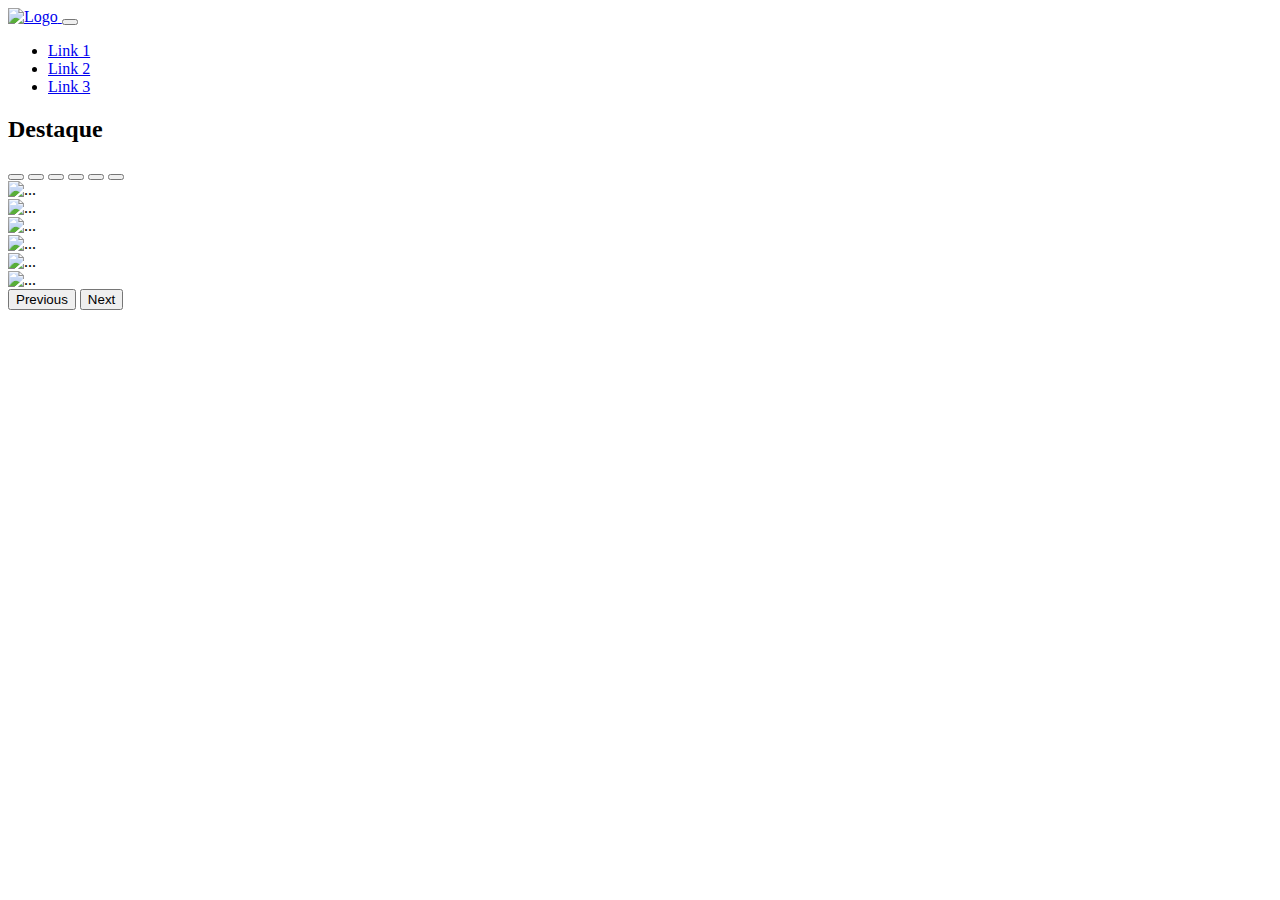
==== index.html @ 87aadf75 "first commit" ====
<!doctype html>
<html lang="en">
  <head>
    <meta charset="utf-8">
    <meta name="viewport" content="width=device-width, initial-scale=1">
    <title>Portal do Dan</title>
    <link rel="icon" type="image/x-icon" href="https://res.cloudinary.com/dognkye6x/image/upload/v1649345919/profiles_rg7v7k.svg">
    <link href="https://cdn.jsdelivr.net/npm/bootstrap@5.3.2/dist/css/bootstrap.min.css" rel="stylesheet" integrity="sha384-T3c6CoIi6uLrA9TneNEoa7RxnatzjcDSCmG1MXxSR1GAsXEV/Dwwykc2MPK8M2HN" crossorigin="anonymous">
  </head>
  <body>
    <!-- Navbar -->
    <nav class="navbar navbar-expand-lg navbar-light bg-light p-3">

      <a class="navbar-brand" href="#">
        <img src="https://res.cloudinary.com/dognkye6x/image/upload/v1649345919/profiles_rg7v7k.svg" alt="Logo" height="50">
      </a>

        <!-- Navbar Toggler Button (for mobile) -->
        <button class="navbar-toggler" type="button" data-toggle="collapse" data-target="#navbarNav" aria-controls="navbarNav" aria-expanded="false" aria-label="Toggle navigation">
            <span class="navbar-toggler-icon"></span>
        </button>

        <!-- Navbar Links -->
        <div class="collapse navbar-collapse justify-content-end" id="navbarNav">
            <ul class="navbar-nav">
                <li class="nav-item">
                    <a class="nav-link" href="#">Link 1</a>
                </li>
                <li class="nav-item">
                    <a class="nav-link" href="#">Link 2</a>
                </li>
                <li class="nav-item">
                    <a class="nav-link" href="#">Link 3</a>
                </li>
            </ul>
        </div>
    </nav>

    <main class="container">
      <h2 class="text-secondary m-3">Destaque</h2>
      <section class="d-flex justify-content-center align-items-center flex-column p-4 bg-light rounded">
        <div class="w-75">
          <div id="carouselExampleIndicators" class="carousel slide">
            <div class="carousel-indicators">
              <button type="button" data-bs-target="#carouselExampleIndicators" data-bs-slide-to="0" class="active" aria-current="true" aria-label="Slide 1"></button>
              <button type="button" data-bs-target="#carouselExampleIndicators" data-bs-slide-to="1" aria-label="Slide 2"></button>
              <button type="button" data-bs-target="#carouselExampleIndicators" data-bs-slide-to="2" aria-label="Slide 3"></button>
              <button type="button" data-bs-target="#carouselExampleIndicators" data-bs-slide-to="3" aria-label="Slide 4"></button>
              <button type="button" data-bs-target="#carouselExampleIndicators" data-bs-slide-to="4" aria-label="Slide 5"></button>
              <button type="button" data-bs-target="#carouselExampleIndicators" data-bs-slide-to="5" aria-label="Slide 6"></button>
            </div>
            <div class="carousel-inner">
              <div class="carousel-item active">
                <img src="https://res.cloudinary.com/dognkye6x/image/upload/v1695386211/IMG_4847_zomx8h.jpg" class="rounded d-block w-100" alt="...">
              </div>
              <div class="carousel-item">
                <img src="https://res.cloudinary.com/dognkye6x/image/upload/v1691336468/_MG_4958_qtyhx0.jpg" class="rounded d-block w-100" alt="...">
              </div>
              <div class="carousel-item">
                <img src="https://res.cloudinary.com/dognkye6x/image/upload/v1695386675/IMG_5243_bh2zxk.jpg" class="rounded d-block w-100" alt="...">
              </div>
              <div class="carousel-item">
                <img src="https://res.cloudinary.com/dognkye6x/image/upload/v1695386148/oaks-shore-33_s1fykx.jpg" class="rounded d-block w-100" alt="...">
              </div>
              <div class="carousel-item">
                <img src="https://res.cloudinary.com/dognkye6x/image/upload/v1691336422/B2B054D1-FFDE-461D-966D-A0AADE49932C_ms8yfv.jpg" class="rounded d-block w-100" alt="...">
              </div>
              <div class="carousel-item">
                <img src="https://res.cloudinary.com/dognkye6x/image/upload/v1695386672/IMG_5260_kdyrca.jpg" class="rounded d-block w-100" alt="...">
              </div>
            </div>
            <button class="carousel-control-prev" type="button" data-bs-target="#carouselExampleIndicators" data-bs-slide="prev">
              <span class="carousel-control-prev-icon" aria-hidden="true"></span>
              <span class="visually-hidden">Previous</span>
            </button>
            <button class="carousel-control-next" type="button" data-bs-target="#carouselExampleIndicators" data-bs-slide="next">
              <span class="carousel-control-next-icon" aria-hidden="true"></span>
              <span class="visually-hidden">Next</span>
            </button>
          </div>
        </div>
      </section>
    </main>


    <script src="https://cdn.jsdelivr.net/npm/bootstrap@5.3.2/dist/js/bootstrap.bundle.min.js" integrity="sha384-C6RzsynM9kWDrMNeT87bh95OGNyZPhcTNXj1NW7RuBCsyN/o0jlpcV8Qyq46cDfL" crossorigin="anonymous"></script>  
  </body>
</html>
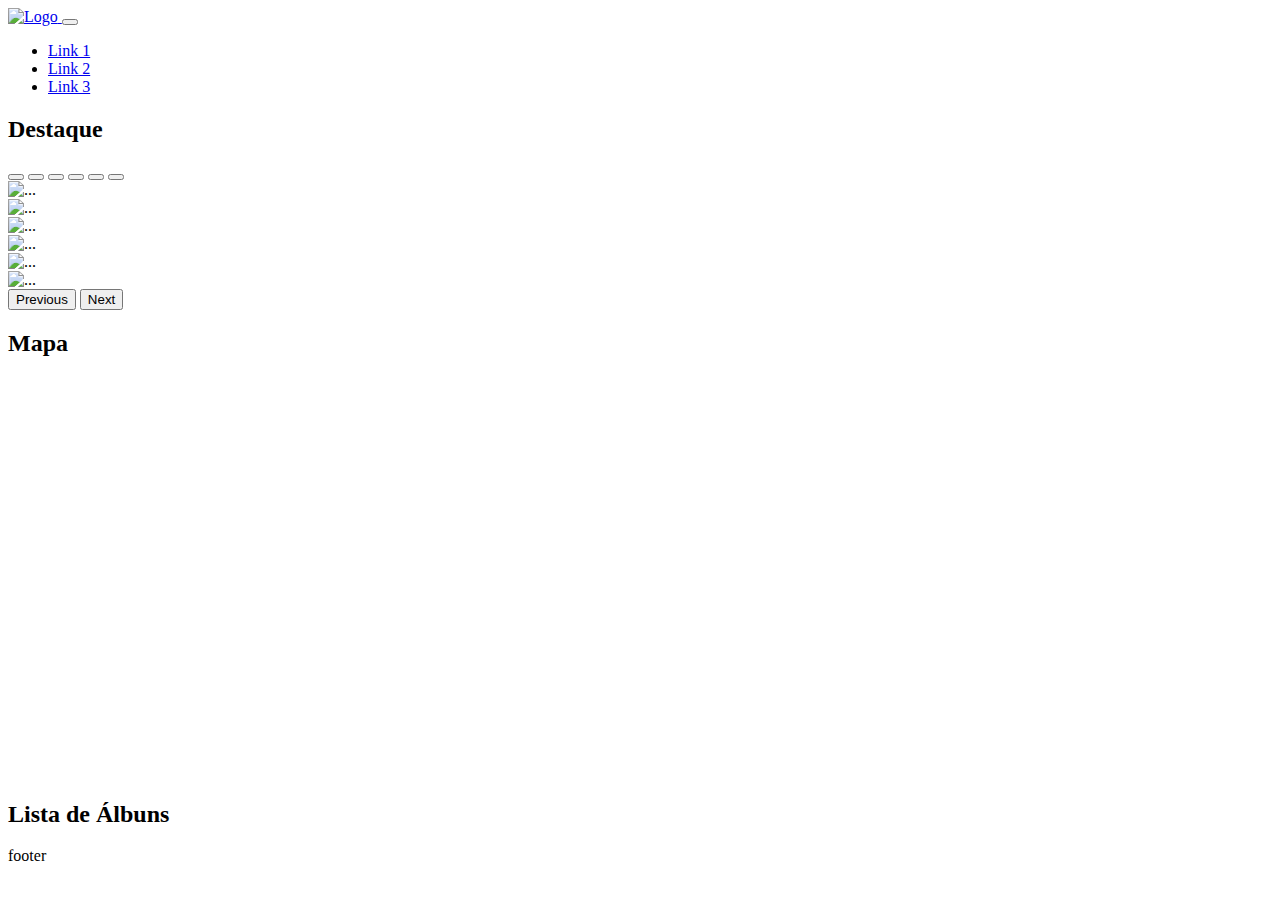
==== commit 0e00832d: "saving progress" ====
--- a/index.html
+++ b/index.html
@@ -4,6 +4,7 @@
     <meta charset="utf-8">
     <meta name="viewport" content="width=device-width, initial-scale=1">
     <title>Portal do Dan</title>
+    <link rel="stylesheet" type="text/css" href="styles.css">
     <link rel="icon" type="image/x-icon" href="https://res.cloudinary.com/dognkye6x/image/upload/v1649345919/profiles_rg7v7k.svg">
     <link href="https://cdn.jsdelivr.net/npm/bootstrap@5.3.2/dist/css/bootstrap.min.css" rel="stylesheet" integrity="sha384-T3c6CoIi6uLrA9TneNEoa7RxnatzjcDSCmG1MXxSR1GAsXEV/Dwwykc2MPK8M2HN" crossorigin="anonymous">
   </head>
@@ -36,52 +37,69 @@
         </div>
     </nav>
 
-    <main class="container">
+    <main class="">
       <h2 class="text-secondary m-3">Destaque</h2>
-      <section class="d-flex justify-content-center align-items-center flex-column p-4 bg-light rounded">
-        <div class="w-75">
-          <div id="carouselExampleIndicators" class="carousel slide">
-            <div class="carousel-indicators">
-              <button type="button" data-bs-target="#carouselExampleIndicators" data-bs-slide-to="0" class="active" aria-current="true" aria-label="Slide 1"></button>
-              <button type="button" data-bs-target="#carouselExampleIndicators" data-bs-slide-to="1" aria-label="Slide 2"></button>
-              <button type="button" data-bs-target="#carouselExampleIndicators" data-bs-slide-to="2" aria-label="Slide 3"></button>
-              <button type="button" data-bs-target="#carouselExampleIndicators" data-bs-slide-to="3" aria-label="Slide 4"></button>
-              <button type="button" data-bs-target="#carouselExampleIndicators" data-bs-slide-to="4" aria-label="Slide 5"></button>
-              <button type="button" data-bs-target="#carouselExampleIndicators" data-bs-slide-to="5" aria-label="Slide 6"></button>
+      <div class="border-bottom border-secondary linha mx-auto"></div>
+
+      <div class="container p-3">
+        <section class="d-flex justify-content-center align-items-center flex-column p-4 bg-light rounded">
+          <div class="w-75">
+            <div id="carouselExampleIndicators" class="carousel slide">
+              <div class="carousel-indicators">
+                <button type="button" data-bs-target="#carouselExampleIndicators" data-bs-slide-to="0" class="active" aria-current="true" aria-label="Slide 1"></button>
+                <button type="button" data-bs-target="#carouselExampleIndicators" data-bs-slide-to="1" aria-label="Slide 2"></button>
+                <button type="button" data-bs-target="#carouselExampleIndicators" data-bs-slide-to="2" aria-label="Slide 3"></button>
+                <button type="button" data-bs-target="#carouselExampleIndicators" data-bs-slide-to="3" aria-label="Slide 4"></button>
+                <button type="button" data-bs-target="#carouselExampleIndicators" data-bs-slide-to="4" aria-label="Slide 5"></button>
+                <button type="button" data-bs-target="#carouselExampleIndicators" data-bs-slide-to="5" aria-label="Slide 6"></button>
+              </div>
+              <div class="carousel-inner">
+                <div class="carousel-item active">
+                  <img src="https://res.cloudinary.com/dognkye6x/image/upload/v1695386211/IMG_4847_zomx8h.jpg" class="rounded d-block w-100" alt="...">
+                </div>
+                <div class="carousel-item">
+                  <img src="https://res.cloudinary.com/dognkye6x/image/upload/v1691336468/_MG_4958_qtyhx0.jpg" class="rounded d-block w-100" alt="...">
+                </div>
+                <div class="carousel-item">
+                  <img src="https://res.cloudinary.com/dognkye6x/image/upload/v1695386675/IMG_5243_bh2zxk.jpg" class="rounded d-block w-100" alt="...">
+                </div>
+                <div class="carousel-item">
+                  <img src="https://res.cloudinary.com/dognkye6x/image/upload/v1695386148/oaks-shore-33_s1fykx.jpg" class="rounded d-block w-100" alt="...">
+                </div>
+                <div class="carousel-item">
+                  <img src="https://res.cloudinary.com/dognkye6x/image/upload/v1691336422/B2B054D1-FFDE-461D-966D-A0AADE49932C_ms8yfv.jpg" class="rounded d-block w-100" alt="...">
+                </div>
+                <div class="carousel-item">
+                  <img src="https://res.cloudinary.com/dognkye6x/image/upload/v1695386672/IMG_5260_kdyrca.jpg" class="rounded d-block w-100" alt="...">
+                </div>
+              </div>
+              <button class="carousel-control-prev" type="button" data-bs-target="#carouselExampleIndicators" data-bs-slide="prev">
+                <span class="carousel-control-prev-icon" aria-hidden="true"></span>
+                <span class="visually-hidden">Previous</span>
+              </button>
+              <button class="carousel-control-next" type="button" data-bs-target="#carouselExampleIndicators" data-bs-slide="next">
+                <span class="carousel-control-next-icon" aria-hidden="true"></span>
+                <span class="visually-hidden">Next</span>
+              </button>
             </div>
-            <div class="carousel-inner">
-              <div class="carousel-item active">
-                <img src="https://res.cloudinary.com/dognkye6x/image/upload/v1695386211/IMG_4847_zomx8h.jpg" class="rounded d-block w-100" alt="...">
-              </div>
-              <div class="carousel-item">
-                <img src="https://res.cloudinary.com/dognkye6x/image/upload/v1691336468/_MG_4958_qtyhx0.jpg" class="rounded d-block w-100" alt="...">
-              </div>
-              <div class="carousel-item">
-                <img src="https://res.cloudinary.com/dognkye6x/image/upload/v1695386675/IMG_5243_bh2zxk.jpg" class="rounded d-block w-100" alt="...">
-              </div>
-              <div class="carousel-item">
-                <img src="https://res.cloudinary.com/dognkye6x/image/upload/v1695386148/oaks-shore-33_s1fykx.jpg" class="rounded d-block w-100" alt="...">
-              </div>
-              <div class="carousel-item">
-                <img src="https://res.cloudinary.com/dognkye6x/image/upload/v1691336422/B2B054D1-FFDE-461D-966D-A0AADE49932C_ms8yfv.jpg" class="rounded d-block w-100" alt="...">
-              </div>
-              <div class="carousel-item">
-                <img src="https://res.cloudinary.com/dognkye6x/image/upload/v1695386672/IMG_5260_kdyrca.jpg" class="rounded d-block w-100" alt="...">
-              </div>
-            </div>
-            <button class="carousel-control-prev" type="button" data-bs-target="#carouselExampleIndicators" data-bs-slide="prev">
-              <span class="carousel-control-prev-icon" aria-hidden="true"></span>
-              <span class="visually-hidden">Previous</span>
-            </button>
-            <button class="carousel-control-next" type="button" data-bs-target="#carouselExampleIndicators" data-bs-slide="next">
-              <span class="carousel-control-next-icon" aria-hidden="true"></span>
-              <span class="visually-hidden">Next</span>
-            </button>
           </div>
-        </div>
-      </section>
+        </section>
+      </div>
+
+      <h2 class="text-secondary m-3">Mapa</h2>
+      <div class="border-bottom border-secondary linha mx-auto"></div>
+      <div class="container p-3">
+        <iframe src="https://www.google.com/maps/embed?pb=!1m18!1m12!1m3!1d120048.59795757699!2d-44.04662274608247!3d-19.90253583914758!2m3!1f0!2f0!3f0!3m2!1i1024!2i768!4f13.1!3m3!1m2!1s0xa690cacacf2c33%3A0x5b35795e3ad23997!2sBelo%20Horizonte%2C%20MG!5e0!3m2!1spt-BR!2sbr!4v1694258462357!5m2!1spt-BR!2sbr" width="100%" height="400" style="border:0;" allowfullscreen="" loading="lazy" class="rounded" referrerpolicy="no-referrer-when-downgrade"></iframe>
+      </div>
+
+      <h2 class="text-secondary m-3">Lista de Álbuns</h2>
+      <div class="border-bottom border-secondary linha mx-auto"></div>
+
     </main>
 
+    <footer>
+      footer
+    </footer>
 
     <script src="https://cdn.jsdelivr.net/npm/bootstrap@5.3.2/dist/js/bootstrap.bundle.min.js" integrity="sha384-C6RzsynM9kWDrMNeT87bh95OGNyZPhcTNXj1NW7RuBCsyN/o0jlpcV8Qyq46cDfL" crossorigin="anonymous"></script>  
   </body>
--- a/styles.css
+++ b/styles.css
@@ -0,0 +1,3 @@
+.linha {
+  width: 98%;
+}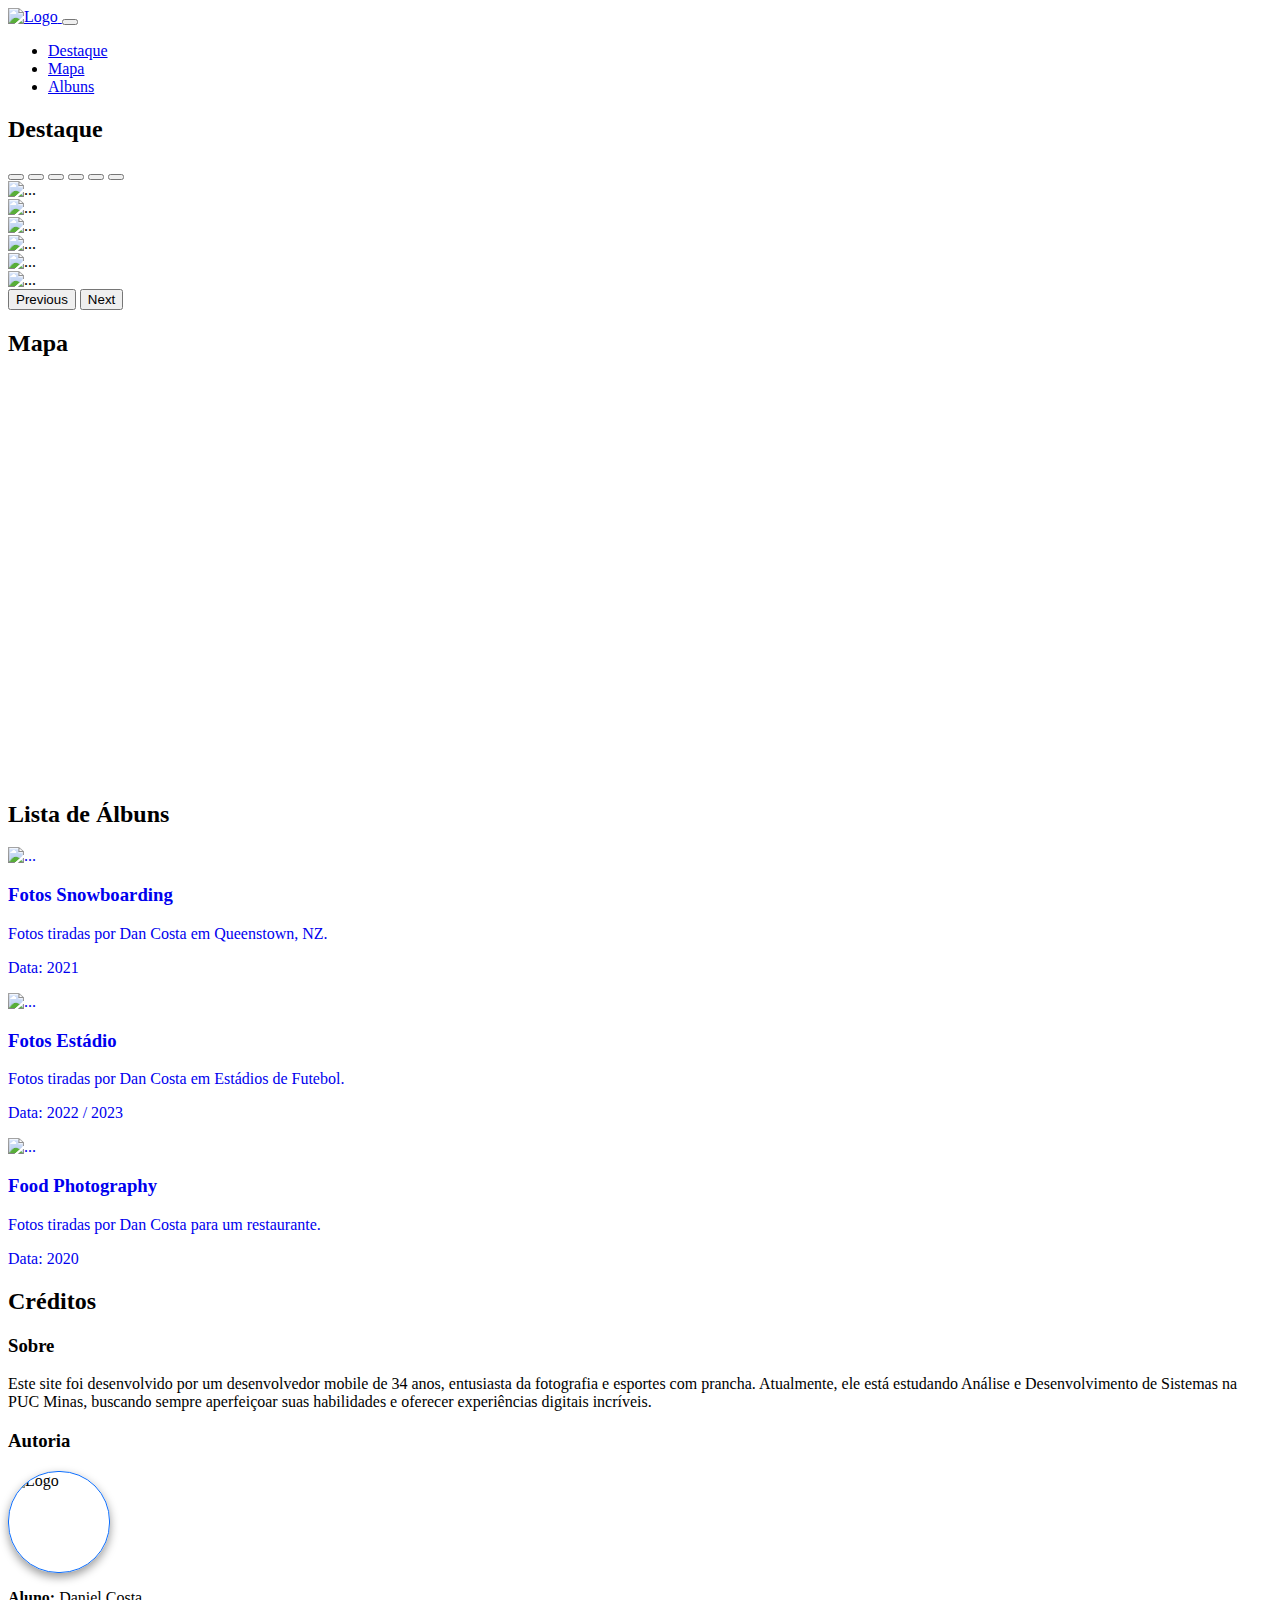
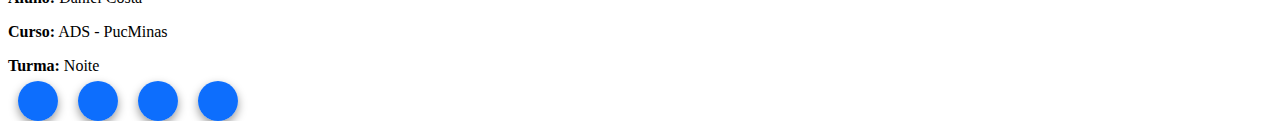
==== commit 971363b8: "main screen is finished" ====
--- a/index.html
+++ b/index.html
@@ -7,6 +7,7 @@
     <link rel="stylesheet" type="text/css" href="styles.css">
     <link rel="icon" type="image/x-icon" href="https://res.cloudinary.com/dognkye6x/image/upload/v1649345919/profiles_rg7v7k.svg">
     <link href="https://cdn.jsdelivr.net/npm/bootstrap@5.3.2/dist/css/bootstrap.min.css" rel="stylesheet" integrity="sha384-T3c6CoIi6uLrA9TneNEoa7RxnatzjcDSCmG1MXxSR1GAsXEV/Dwwykc2MPK8M2HN" crossorigin="anonymous">
+    <script src="https://kit.fontawesome.com/a2164cb399.js" crossorigin="anonymous"></script>
   </head>
   <body>
     <!-- Navbar -->
@@ -25,20 +26,20 @@
         <div class="collapse navbar-collapse justify-content-end" id="navbarNav">
             <ul class="navbar-nav">
                 <li class="nav-item">
-                    <a class="nav-link" href="#">Link 1</a>
+                    <a class="nav-link" href="#destaque">Destaque</a>
                 </li>
                 <li class="nav-item">
-                    <a class="nav-link" href="#">Link 2</a>
+                    <a class="nav-link" href="#mapa">Mapa</a>
                 </li>
                 <li class="nav-item">
-                    <a class="nav-link" href="#">Link 3</a>
+                    <a class="nav-link" href="#albuns">Albuns</a>
                 </li>
             </ul>
         </div>
     </nav>
 
     <main class="">
-      <h2 class="text-secondary m-3">Destaque</h2>
+      <h2 id="destaque" class="text-secondary m-3">Destaque</h2>
       <div class="border-bottom border-secondary linha mx-auto"></div>
 
       <div class="container p-3">
@@ -86,20 +87,118 @@
         </section>
       </div>
 
-      <h2 class="text-secondary m-3">Mapa</h2>
+      <h2 id="mapa" class="text-secondary m-3">Mapa</h2>
       <div class="border-bottom border-secondary linha mx-auto"></div>
       <div class="container p-3">
         <iframe src="https://www.google.com/maps/embed?pb=!1m18!1m12!1m3!1d120048.59795757699!2d-44.04662274608247!3d-19.90253583914758!2m3!1f0!2f0!3f0!3m2!1i1024!2i768!4f13.1!3m3!1m2!1s0xa690cacacf2c33%3A0x5b35795e3ad23997!2sBelo%20Horizonte%2C%20MG!5e0!3m2!1spt-BR!2sbr!4v1694258462357!5m2!1spt-BR!2sbr" width="100%" height="400" style="border:0;" allowfullscreen="" loading="lazy" class="rounded" referrerpolicy="no-referrer-when-downgrade"></iframe>
       </div>
 
-      <h2 class="text-secondary m-3">Lista de Álbuns</h2>
+      <h2 id="albuns" class="text-secondary m-3">Lista de Álbuns</h2>
       <div class="border-bottom border-secondary linha mx-auto"></div>
 
+      <div class="container p-3 d-flex flex-wrap">
+        <div class="bg-light p-2 rounded m-1 album-styles">
+          <a style="text-decoration: none;" href="album1.html">
+            <img src="https://res.cloudinary.com/dognkye6x/image/upload/v1695386211/IMG_4847_zomx8h.jpg" class="rounded album-cover" alt="...">
+            <div>
+              <h3 class="text-secondary">Fotos Snowboarding</h3>
+              <p class="text-secondary">Fotos tiradas por Dan Costa em Queenstown, NZ.</p>
+              <p class="text-secondary">Data: 2021</p>
+            </div>
+          </a>
+        </div>
+
+        <div class="bg-light p-2 rounded m-1 album-styles">
+          <a style="text-decoration: none;" href="album1.html">
+            <img src="https://res.cloudinary.com/dognkye6x/image/upload/v1691336468/_MG_4958_qtyhx0.jpg" class="rounded album-cover" alt="...">
+            <div>
+              <h3 class="text-secondary">Fotos Estádio</h3>
+              <p class="text-secondary">Fotos tiradas por Dan Costa em Estádios de Futebol.</p>
+              <p class="text-secondary">Data: 2022 / 2023</p>
+            </div>
+          </a>
+        </div>
+
+        <div class="bg-light p-2 rounded m-1 album-styles">
+          <a style="text-decoration: none;" href="album1.html">
+            <img src="https://res.cloudinary.com/dognkye6x/image/upload/v1695386675/IMG_5243_bh2zxk.jpg" class="rounded album-cover" alt="...">
+            <div>
+              <h3 class="text-secondary">Food Photography</h3>
+              <p class="text-secondary">Fotos tiradas por Dan Costa para um restaurante.</p>
+              <p class="text-secondary">Data: 2020</p>
+            </div>
+          </a>
+        </div>
+      </div>
     </main>
 
     <footer>
-      footer
+      <div class="">
+        <h2 class="text-secondary m-3">Créditos</h2>
+        <div class="border-bottom border-secondary linha mx-auto"></div>
+    
+        <div class="row">
+          <div class="col-md-8">
+            <div class="p-4">
+              <h3 class="text-primary">Sobre</h3>
+              <p class="text-secondary">
+                Este site foi desenvolvido por um desenvolvedor mobile de 34 anos, entusiasta da fotografia e esportes com prancha. Atualmente, ele está estudando Análise e Desenvolvimento de Sistemas na PUC Minas, buscando sempre aperfeiçoar suas habilidades e oferecer experiências digitais incríveis.
+              </p>
+            </div>
+          </div>
+    
+          <div class="col-md-4">
+            <div class="p-4">
+              <h3 class="text-primary">Autoria</h3>
+              <div class="d-flex">
+                <div class="foto-perfil">
+                  <img src="https://res.cloudinary.com/dognkye6x/image/upload/v1687540506/Captura_de_Tela_2023-06-23_a%CC%80s_11.09.48_zrx585.png" alt="Logo" class="foto" >
+                </div>
+                <div>
+                  <p class="text-secondary"><b>Aluno:</b> Daniel Costa</p>
+                  <p class="text-secondary"><b>Curso:</b> ADS - PucMinas</p>
+                  <p class="text-secondary"><b>Turma:</b> Noite</p>
+                </div>
+              </div>
+    
+              
+              <div class="d-flex align-items-center">
+
+                  <a 
+                    href="https://www.linkedin.com/in/daniel-de-oliveira-costa-590515140/" target="_blank"
+                  >
+                    <i class="fab fa-linkedin-in"></i>
+                  </a>
+
+                    <a 
+                      href="https://twitter.com/_dancosta_" 
+                      target="_blank"
+                    >
+                      <i class="fab fa-twitter"></i>
+                    </a>
+
+                    <a 
+                      href="http://instagram.com/_dancosta_" 
+                      target="_blank"
+                    >
+                      <i class="fab fa-instagram"></i>
+                    </a>
+
+                    <a 
+                      href="https://github.com/dancosta-fed" 
+                      target="_blank"
+                    >
+                      <i class="fab fa-github"></i>
+                    </a>
+      
+              </div>
+
+            </div>
+          </div>
+        </div>
+      </div>
     </footer>
+    
 
     <script src="https://cdn.jsdelivr.net/npm/bootstrap@5.3.2/dist/js/bootstrap.bundle.min.js" integrity="sha384-C6RzsynM9kWDrMNeT87bh95OGNyZPhcTNXj1NW7RuBCsyN/o0jlpcV8Qyq46cDfL" crossorigin="anonymous"></script>  
   </body>
--- a/styles.css
+++ b/styles.css
@@ -1,3 +1,52 @@
+.a-tag a {
+  text-decoration: none;
+}
+
+.nav-link:hover {
+  cursor: pointer;
+}
+
 .linha {
   width: 98%;
+}
+
+.album-cover {
+  width: 400px;
+  height: 200px;
+  object-fit: cover;
+}
+
+.album-styles {
+  cursor: pointer;
+}
+
+.foto-perfil {
+  width: 100px;
+  height: 100px;
+  border-radius: 50px;
+  overflow: hidden;
+  margin-right: 35px;
+  box-shadow: 0 4px 10px rgb(0 0 0 / 0.4);
+  border: .6px solid #0d6efd;
+}
+.foto {
+  width: 100%;
+  height: 100%;
+  object-fit: cover;
+}
+
+.fab {
+  background-color: #0d6efd;
+  color: white;
+  border-radius: 50px;
+  padding: 10px 20px;
+  font-size: 18px;
+  cursor: pointer;
+  box-shadow: 0 4px 10px rgb(0 0 0 / 0.4);
+  margin: 10px;
+}
+
+.fab:hover {
+  background-color: white;
+  color: #0d6efd;
 }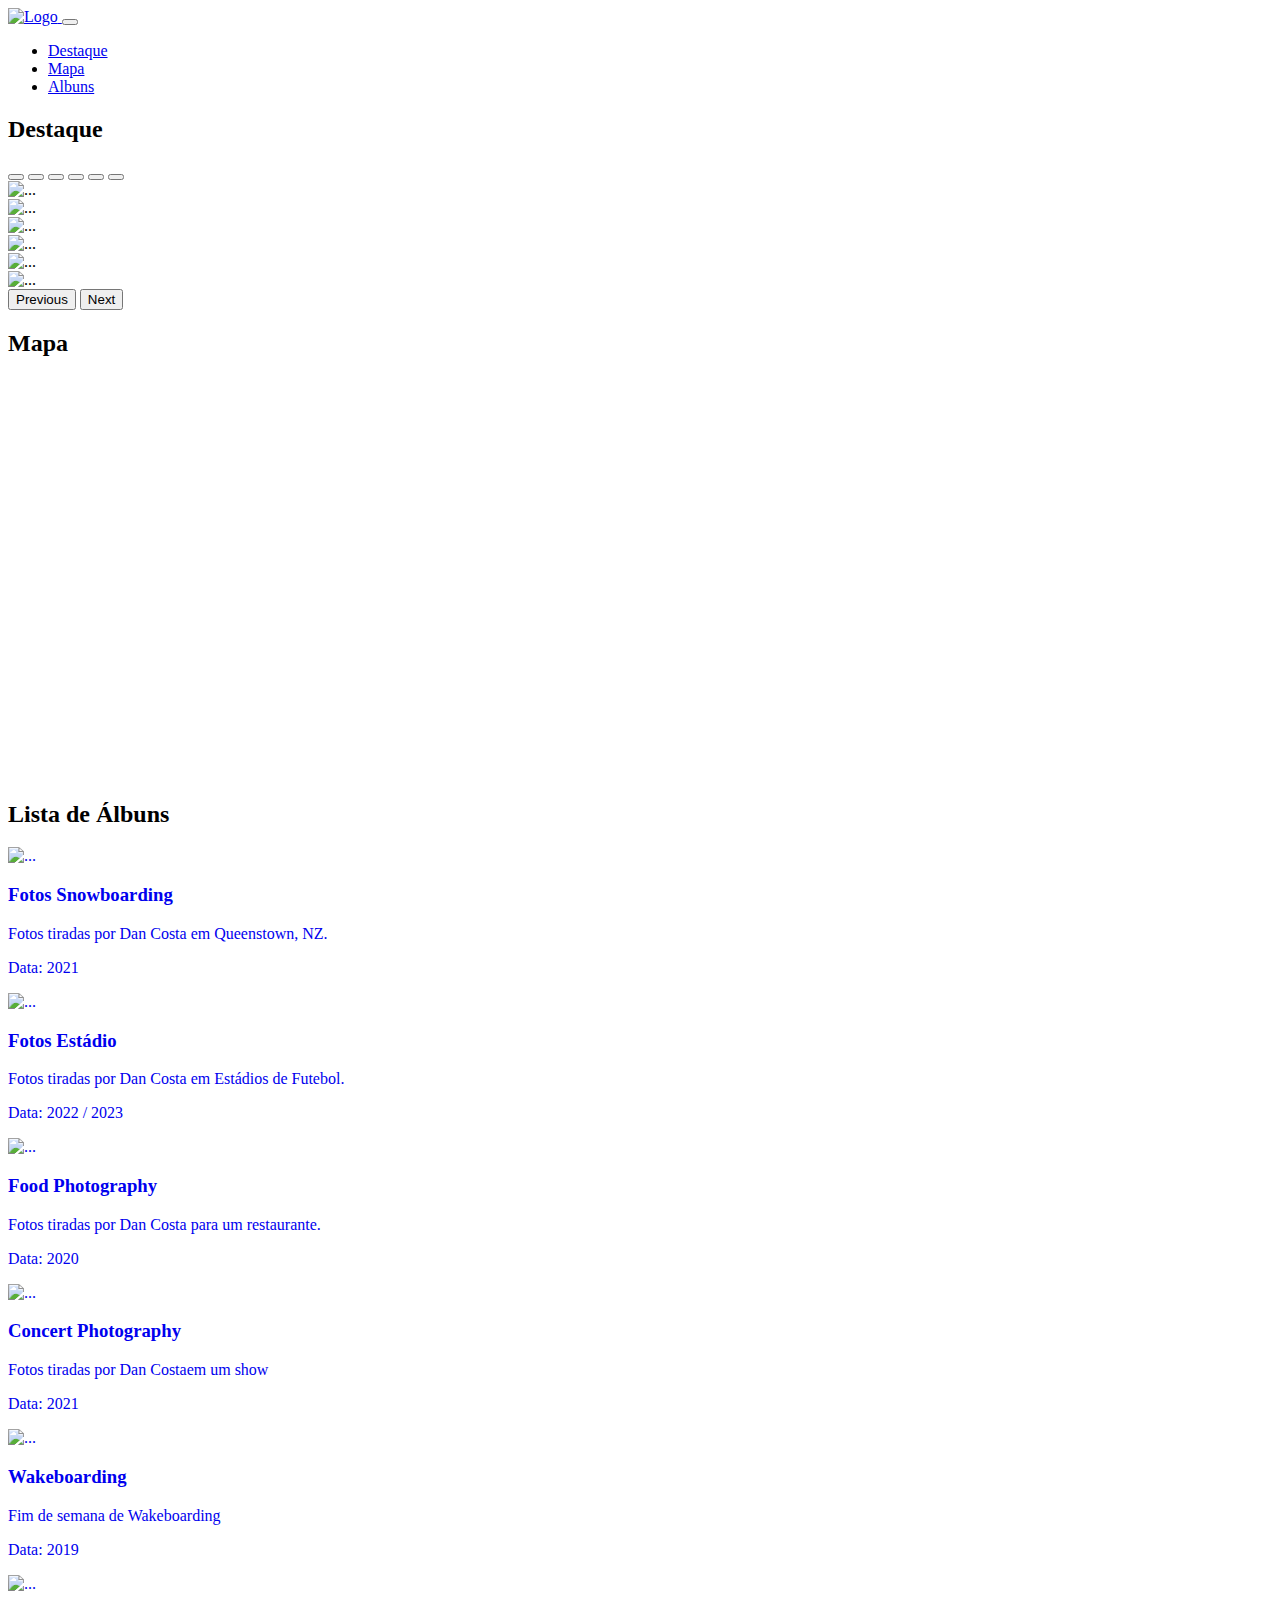
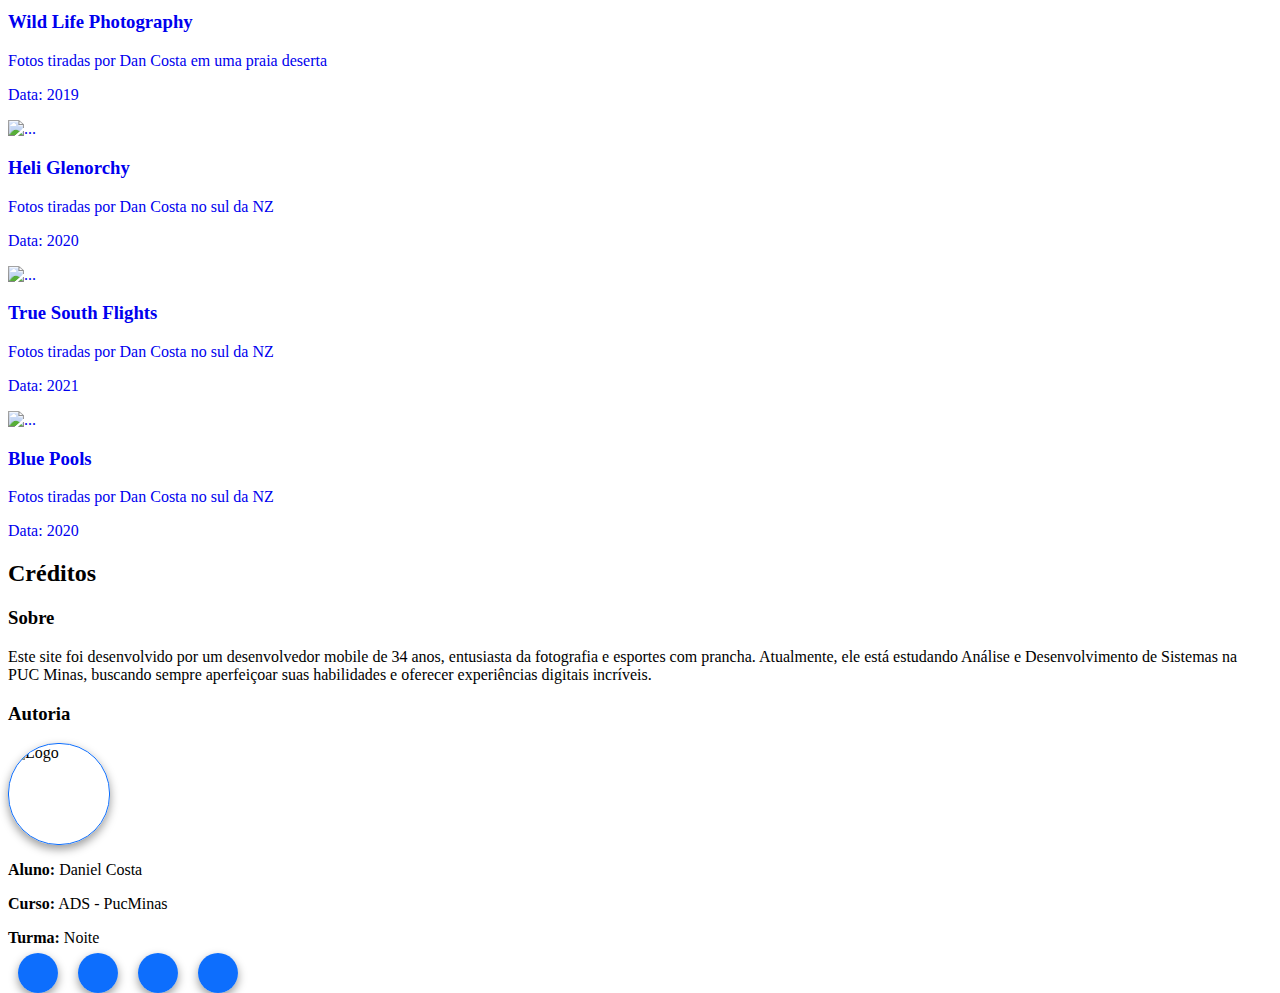
==== commit 7e3f553f: "added 5 more albums to the main page" ====
--- a/index.html
+++ b/index.html
@@ -109,7 +109,7 @@
         </div>
 
         <div class="bg-light p-2 rounded m-1 album-styles">
-          <a style="text-decoration: none;" href="album1.html">
+          <a style="text-decoration: none;" href="album2.html">
             <img src="https://res.cloudinary.com/dognkye6x/image/upload/v1691336468/_MG_4958_qtyhx0.jpg" class="rounded album-cover" alt="...">
             <div>
               <h3 class="text-secondary">Fotos Estádio</h3>
@@ -120,11 +120,77 @@
         </div>
 
         <div class="bg-light p-2 rounded m-1 album-styles">
-          <a style="text-decoration: none;" href="album1.html">
+          <a style="text-decoration: none;" href="album3.html">
             <img src="https://res.cloudinary.com/dognkye6x/image/upload/v1695386675/IMG_5243_bh2zxk.jpg" class="rounded album-cover" alt="...">
             <div>
               <h3 class="text-secondary">Food Photography</h3>
               <p class="text-secondary">Fotos tiradas por Dan Costa para um restaurante.</p>
+              <p class="text-secondary">Data: 2020</p>
+            </div>
+          </a>
+        </div>
+
+        <div class="bg-light p-2 rounded m-1 album-styles">
+          <a style="text-decoration: none;" href="album3.html">
+            <img src="https://res.cloudinary.com/dognkye6x/image/upload/v1695430204/IMG_5616_gmhujj.jpg" class="rounded album-cover" alt="...">
+            <div>
+              <h3 class="text-secondary">Concert Photography</h3>
+              <p class="text-secondary">Fotos tiradas por Dan Costaem um show</p>
+              <p class="text-secondary">Data: 2021</p>
+            </div>
+          </a>
+        </div>
+
+        <div class="bg-light p-2 rounded m-1 album-styles">
+          <a style="text-decoration: none;" href="album3.html">
+            <img src="https://res.cloudinary.com/dognkye6x/image/upload/v1695430359/IMG_8980_nrb1rz.jpg" class="rounded album-cover" alt="...">
+            <div>
+              <h3 class="text-secondary">Wakeboarding</h3>
+              <p class="text-secondary">Fim de semana de Wakeboarding</p>
+              <p class="text-secondary">Data: 2019</p>
+            </div>
+          </a>
+        </div>
+
+        <div class="bg-light p-2 rounded m-1 album-styles">
+          <a style="text-decoration: none;" href="album3.html">
+            <img src="https://res.cloudinary.com/dognkye6x/image/upload/v1695430505/IMG_5256-Edit_r2ab1b.jpg" class="rounded album-cover" alt="...">
+            <div>
+              <h3 class="text-secondary">Wild Life Photography</h3>
+              <p class="text-secondary">Fotos tiradas por Dan Costa em uma praia deserta</p>
+              <p class="text-secondary">Data: 2019</p>
+            </div>
+          </a>
+        </div>
+
+        <div class="bg-light p-2 rounded m-1 album-styles">
+          <a style="text-decoration: none;" href="album3.html">
+            <img src="https://res.cloudinary.com/dognkye6x/image/upload/v1695430685/GOPR0819_jel6u9.jpg" class="rounded album-cover" alt="...">
+            <div>
+              <h3 class="text-secondary">Heli Glenorchy</h3>
+              <p class="text-secondary">Fotos tiradas por Dan Costa no sul da NZ</p>
+              <p class="text-secondary">Data: 2020</p>
+            </div>
+          </a>
+        </div>
+
+        <div class="bg-light p-2 rounded m-1 album-styles">
+          <a style="text-decoration: none;" href="album3.html">
+            <img src="https://res.cloudinary.com/dognkye6x/image/upload/v1695430901/IMG_1911_hvctml.jpg" class="rounded album-cover" alt="...">
+            <div>
+              <h3 class="text-secondary">True South Flights</h3>
+              <p class="text-secondary">Fotos tiradas por Dan Costa no sul da NZ</p>
+              <p class="text-secondary">Data: 2021</p>
+            </div>
+          </a>
+        </div>
+
+        <div class="bg-light p-2 rounded m-1 album-styles">
+          <a style="text-decoration: none;" href="album3.html">
+            <img src="https://res.cloudinary.com/dognkye6x/image/upload/v1695431057/IMG_7721_oh8xmn.jpg" class="rounded album-cover" alt="...">
+            <div>
+              <h3 class="text-secondary">Blue Pools</h3>
+              <p class="text-secondary">Fotos tiradas por Dan Costa no sul da NZ</p>
               <p class="text-secondary">Data: 2020</p>
             </div>
           </a>
@@ -201,5 +267,6 @@
     
 
     <script src="https://cdn.jsdelivr.net/npm/bootstrap@5.3.2/dist/js/bootstrap.bundle.min.js" integrity="sha384-C6RzsynM9kWDrMNeT87bh95OGNyZPhcTNXj1NW7RuBCsyN/o0jlpcV8Qyq46cDfL" crossorigin="anonymous"></script>  
+    <script src="index.js"></script>  
   </body>
 </html>--- a/styles.css
+++ b/styles.css
@@ -1,3 +1,7 @@
+.modal {
+  height: 500px;
+}
+
 .a-tag a {
   text-decoration: none;
 }
@@ -13,6 +17,18 @@
 .album-cover {
   width: 400px;
   height: 200px;
+  object-fit: cover;
+}
+
+.album-cover-page {
+  width: 100%;
+  height: 200px;
+  object-fit: cover;
+}
+
+.foto-album {
+  width: 100%;
+  height: 100%;
   object-fit: cover;
 }
 
@@ -49,4 +65,10 @@
 .fab:hover {
   background-color: white;
   color: #0d6efd;
+}
+
+.modal-image {
+  width: 500px;
+  height: 100%;
+  object-fit: cover;
 }